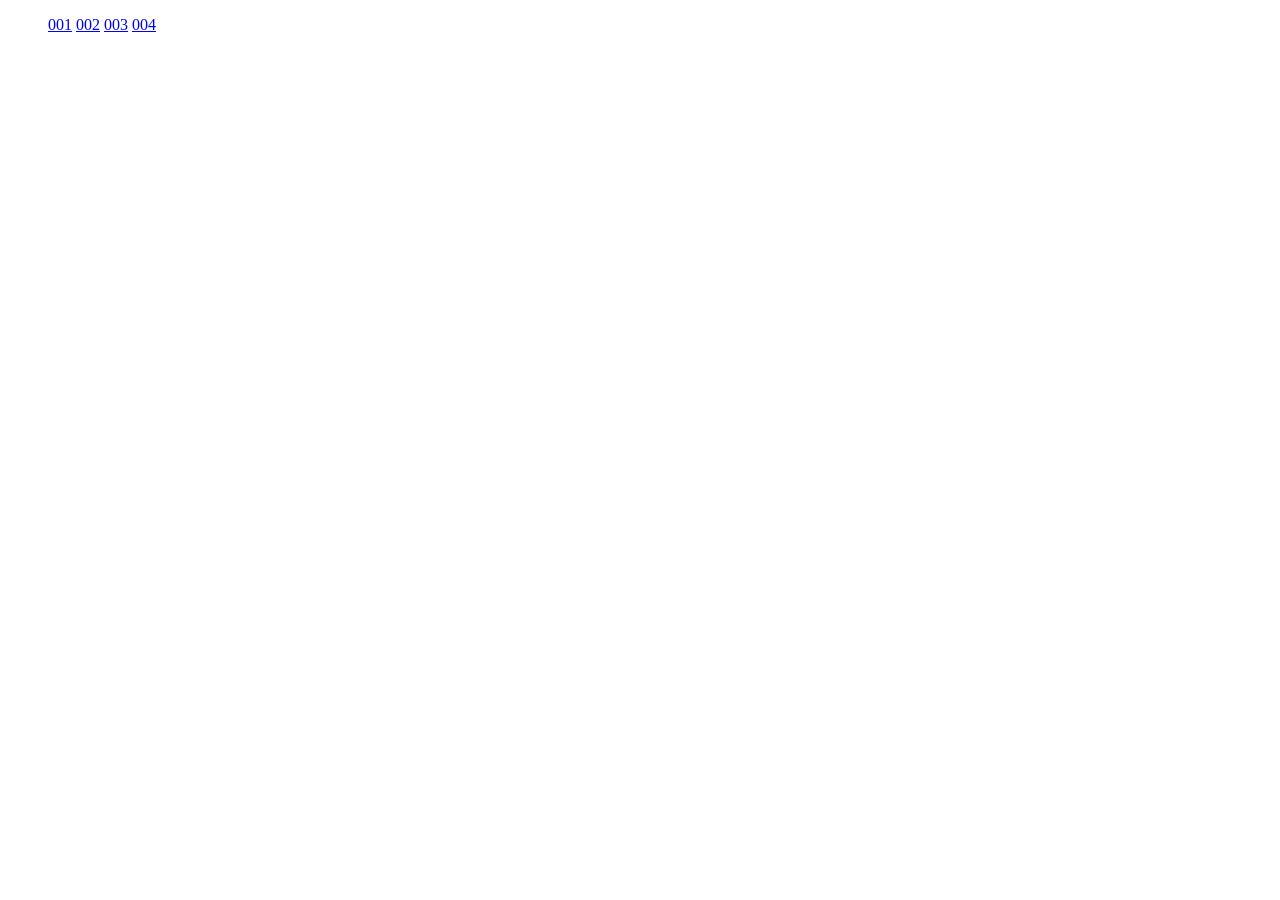
==== index.html @ 3929d98d "add 4" ====
<!DOCTYPE html>
<html lang="en">
  <head>
    <link rel="stylesheet" type="text/css" href="style.css">
    <meta charset="utf-8" />

  </head>
  <body>
    <main>
      <ul>
         <a href="001.html">001</a>
         <a href="002.html">002</a>
         <a href="003.html">003</a>
         <a href="004.html">004</a>
      </ul>
    </main>
  </body>
</html>
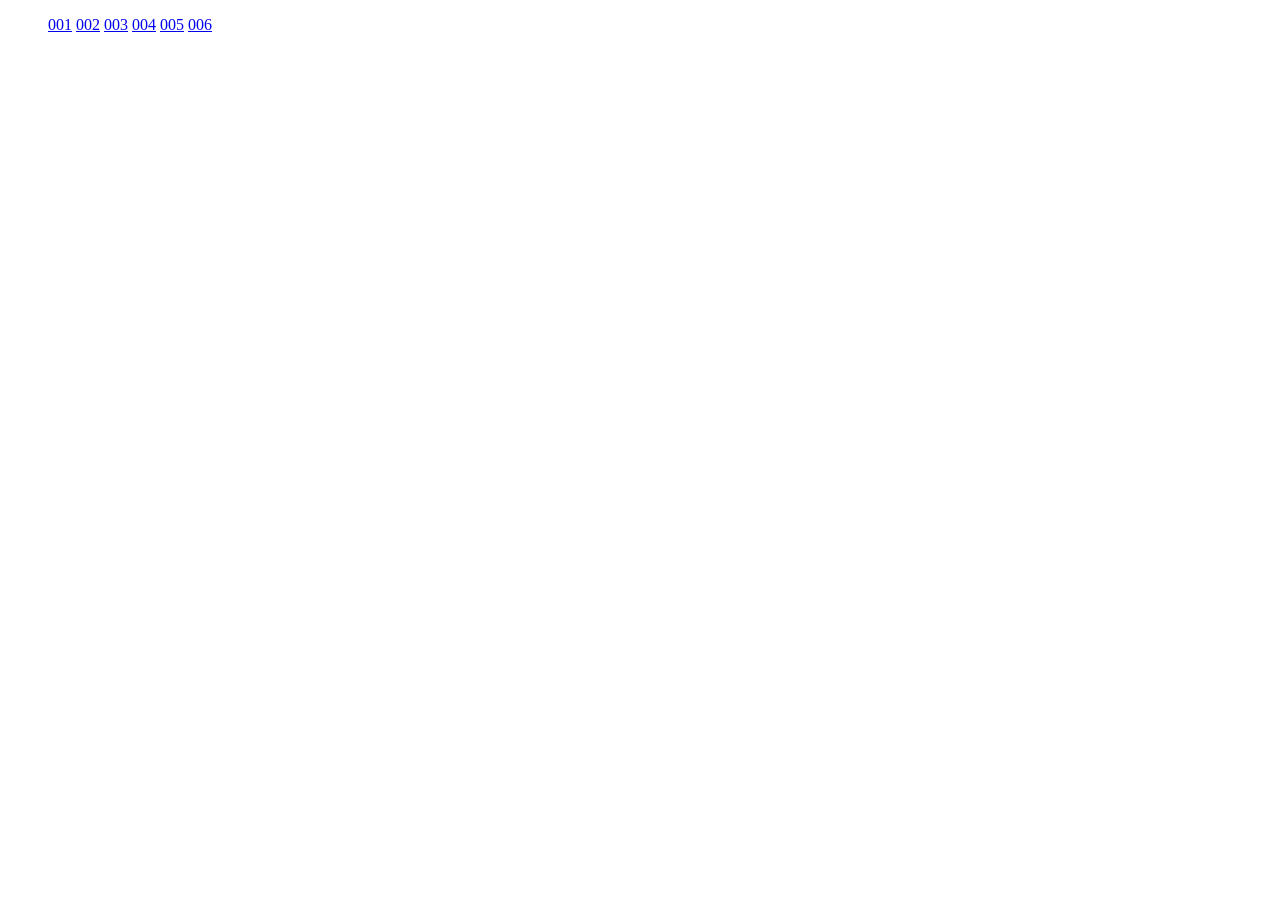
==== commit 128f6a5c: "add 6" ====
--- a/index.html
+++ b/index.html
@@ -12,6 +12,8 @@
          <a href="002.html">002</a>
          <a href="003.html">003</a>
          <a href="004.html">004</a>
+         <a href="005.html">005</a>
+         <a href="006.html">006</a>
       </ul>
     </main>
   </body>
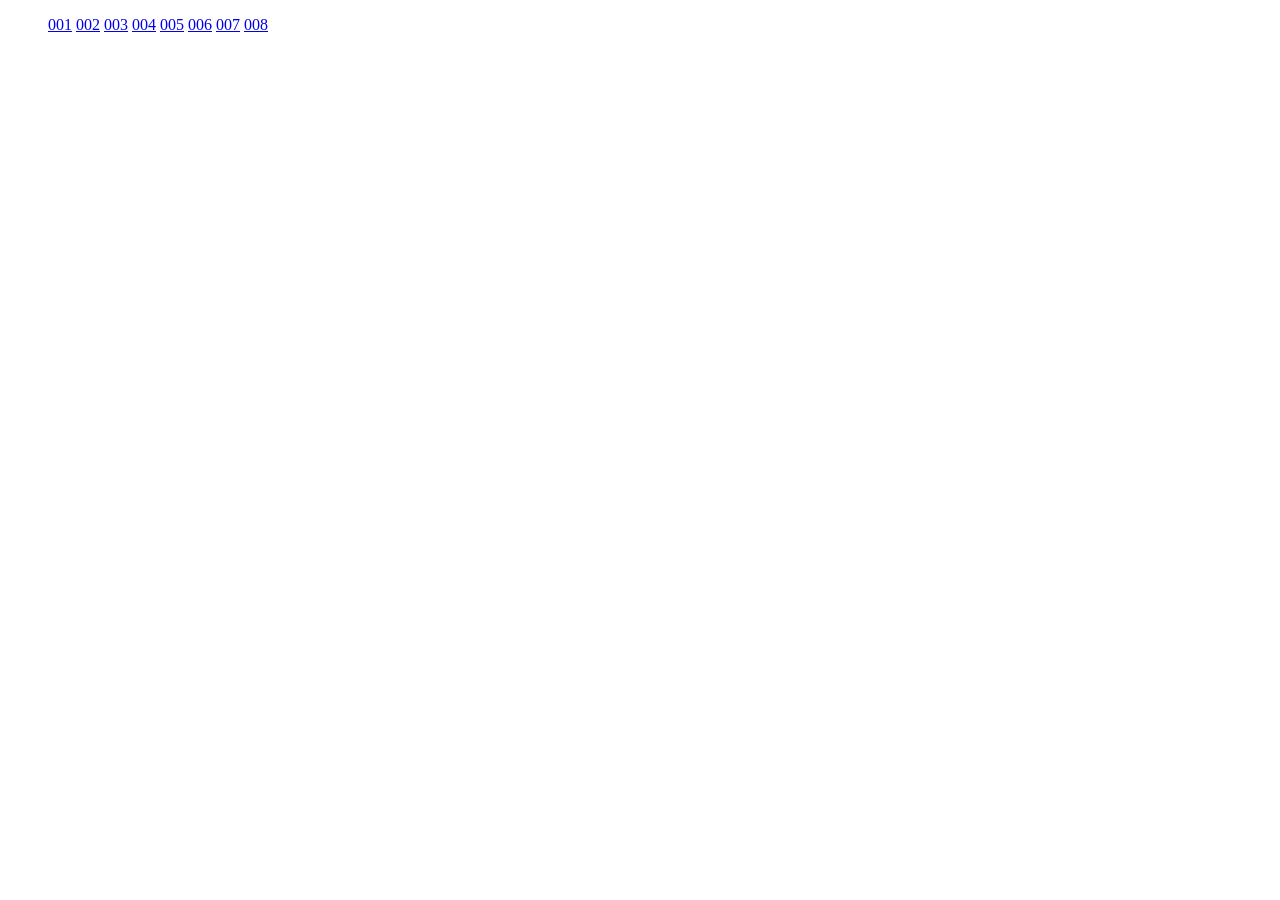
==== commit 00b0f736: "add 8" ====
--- a/index.html
+++ b/index.html
@@ -14,6 +14,8 @@
          <a href="004.html">004</a>
          <a href="005.html">005</a>
          <a href="006.html">006</a>
+         <a href="007.html">007</a>
+        <a href="008.html">008</a>
       </ul>
     </main>
   </body>
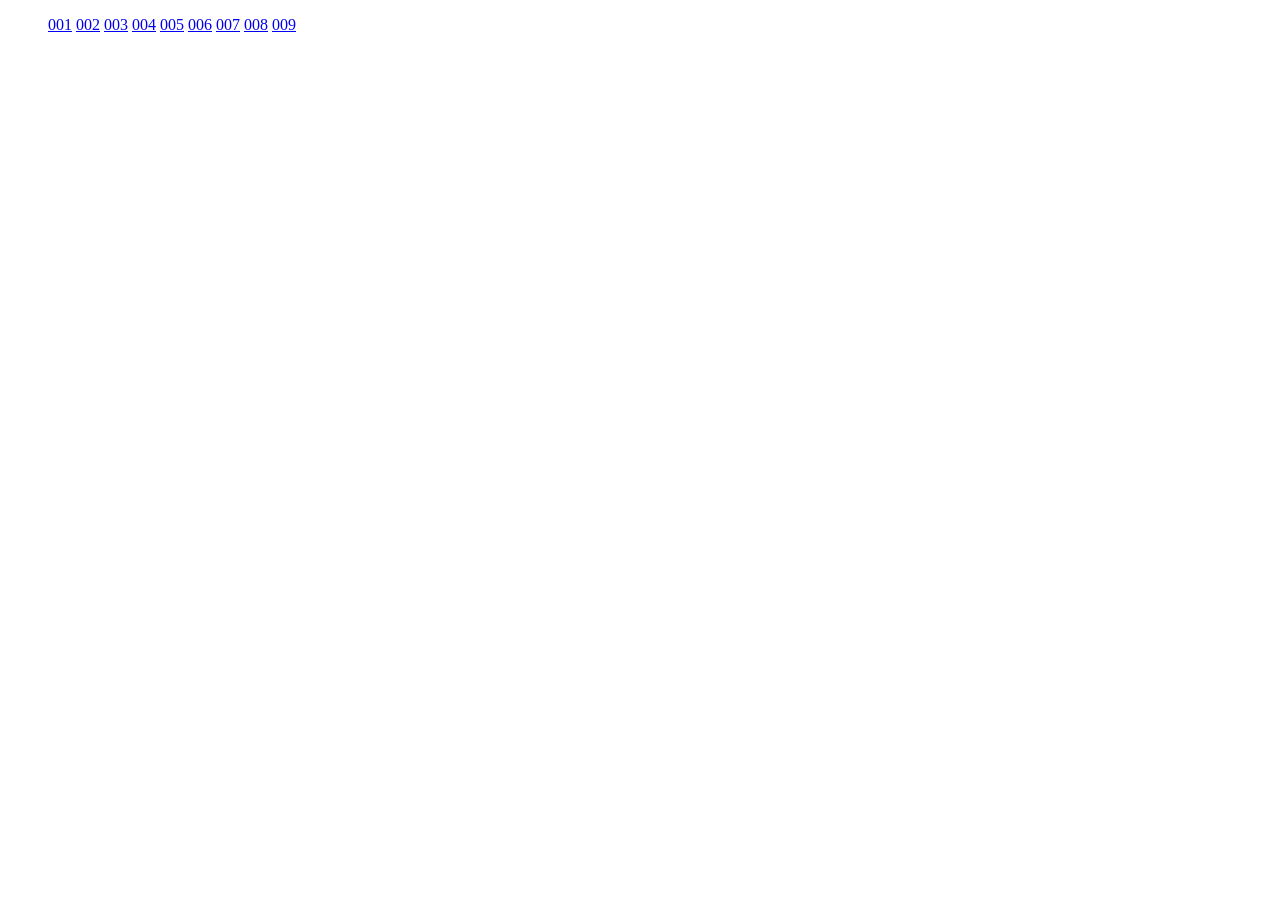
==== commit aaefc19e: "008 grid" ====
--- a/index.html
+++ b/index.html
@@ -1,22 +1,26 @@
 <!DOCTYPE html>
 <html lang="en">
-  <head>
-    <link rel="stylesheet" type="text/css" href="style.css">
-    <meta charset="utf-8" />
 
-  </head>
-  <body>
-    <main>
-      <ul>
-         <a href="001.html">001</a>
-         <a href="002.html">002</a>
-         <a href="003.html">003</a>
-         <a href="004.html">004</a>
-         <a href="005.html">005</a>
-         <a href="006.html">006</a>
-         <a href="007.html">007</a>
-        <a href="008.html">008</a>
-      </ul>
-    </main>
-  </body>
-</html>
+<head>
+  <link rel="stylesheet" type="text/css" href="style.css">
+  <meta charset="utf-8" />
+
+</head>
+
+<body>
+  <main>
+    <ul>
+      <a href="001.html">001</a>
+      <a href="002.html">002</a>
+      <a href="003.html">003</a>
+      <a href="004.html">004</a>
+      <a href="005.html">005</a>
+      <a href="006.html">006</a>
+      <a href="007.html">007</a>
+      <a href="008.html">008</a>
+      <a href="009.html">009</a>
+    </ul>
+  </main>
+</body>
+
+</html>
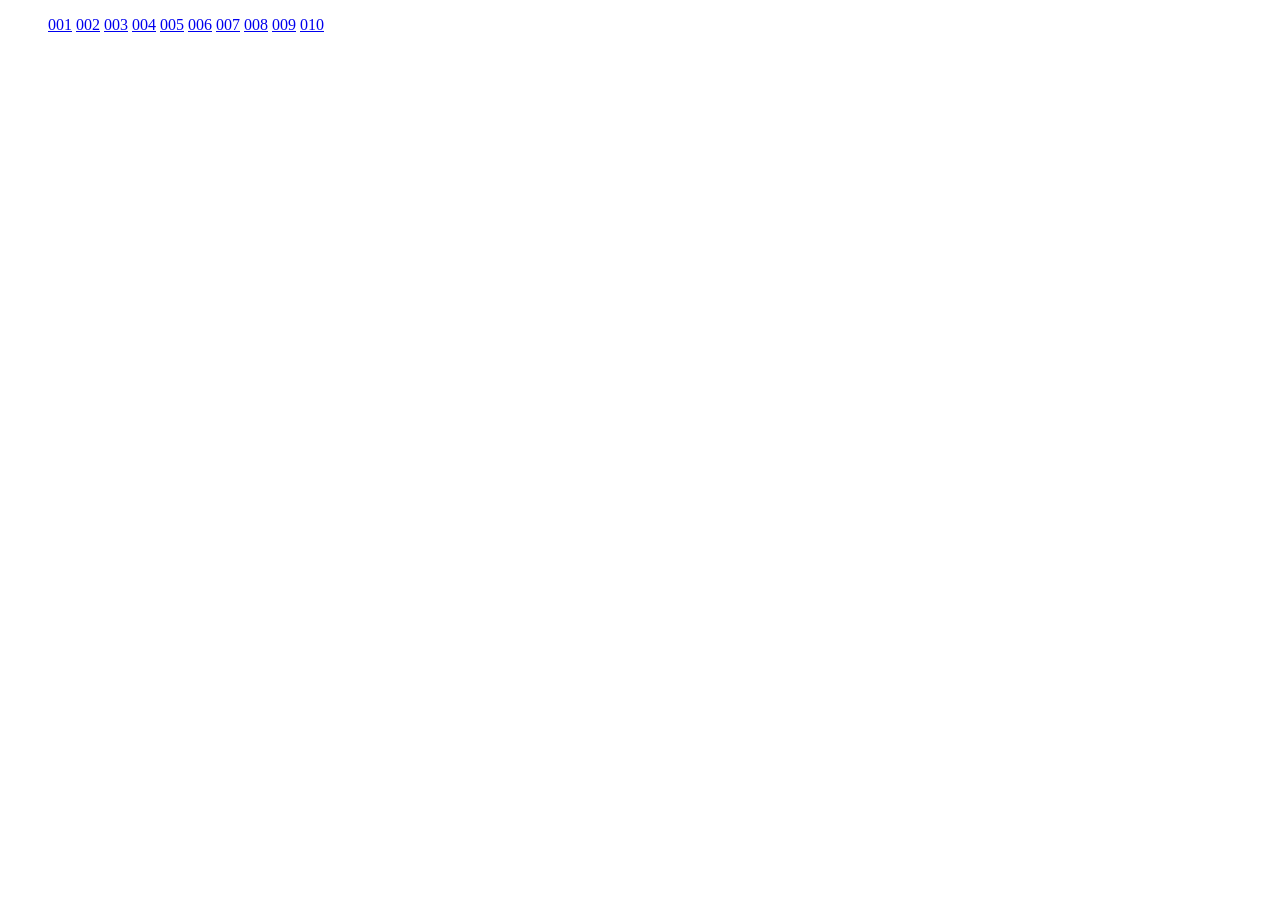
==== commit d172bfa3: "add 010 index" ====
--- a/index.html
+++ b/index.html
@@ -19,6 +19,7 @@
       <a href="007.html">007</a>
       <a href="008.html">008</a>
       <a href="009.html">009</a>
+      <a href="010.html">010</a>
     </ul>
   </main>
 </body>
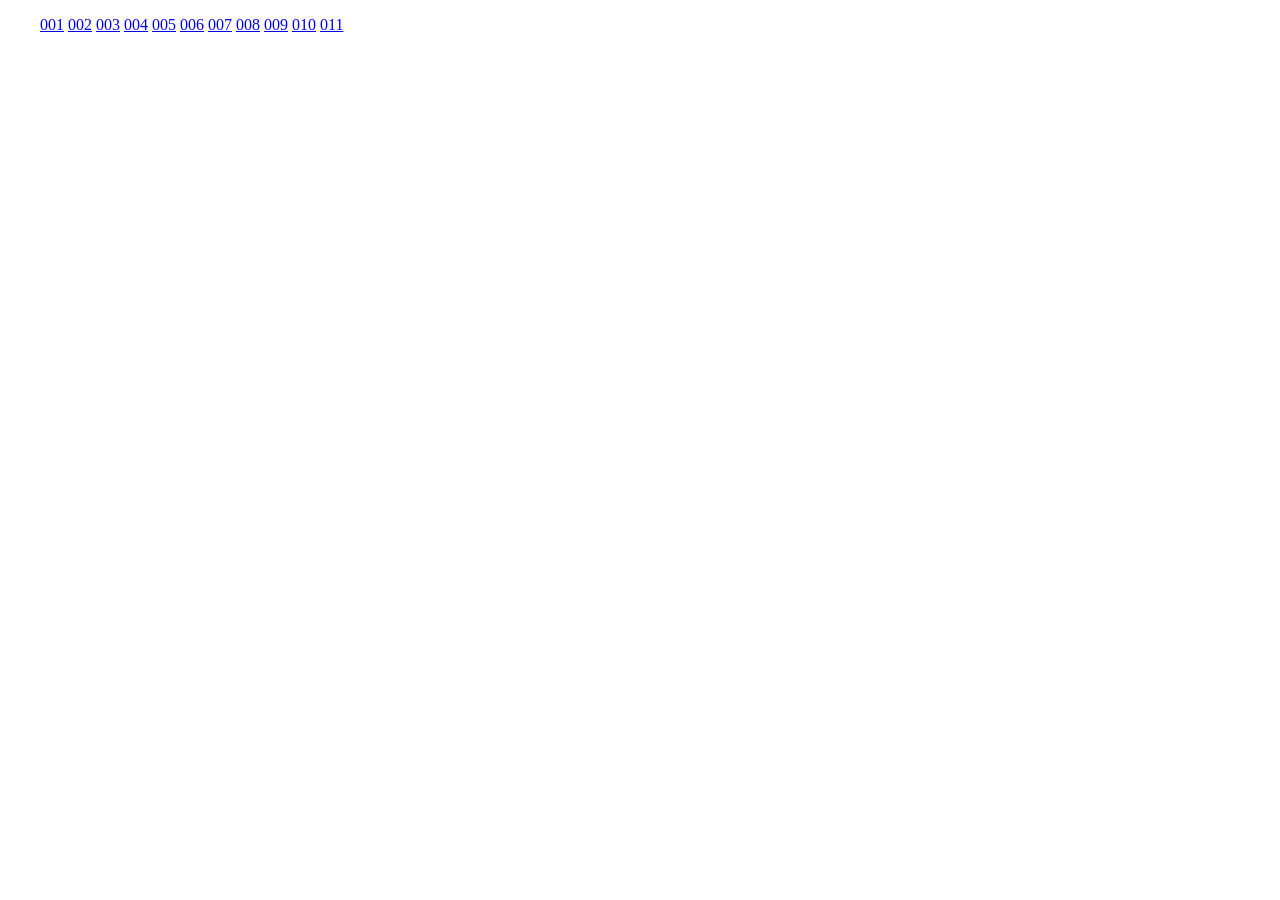
==== commit 12ba7010: "act" ====
--- a/index.html
+++ b/index.html
@@ -20,6 +20,7 @@
       <a href="008.html">008</a>
       <a href="009.html">009</a>
       <a href="010.html">010</a>
+      <a href="011.html">011</a>
     </ul>
   </main>
 </body>
--- a/style.css
+++ b/style.css
@@ -0,0 +1,33 @@
+html, body {
+  margin: 0;
+  padding: 0;
+}
+canvas {
+  display: block;
+}
+
+#contenedor{
+  border-bottom: 1px solid #ffffff25;
+}
+
+/* #contenedorOjos{
+  position: absolute;
+  top: 0;
+  left: 0;
+  width: 100%;
+  height: 100%;
+  pointer-events: none;
+  background-color: transparent;
+} */
+
+h1{
+position: absolute;
+  display: inline-block;
+  text-align: center;
+  color: white;
+  width: auto;
+  top: 40vh;
+  font-size: 3rem;
+  background: black;
+  padding: 10px 20px;
+} 
